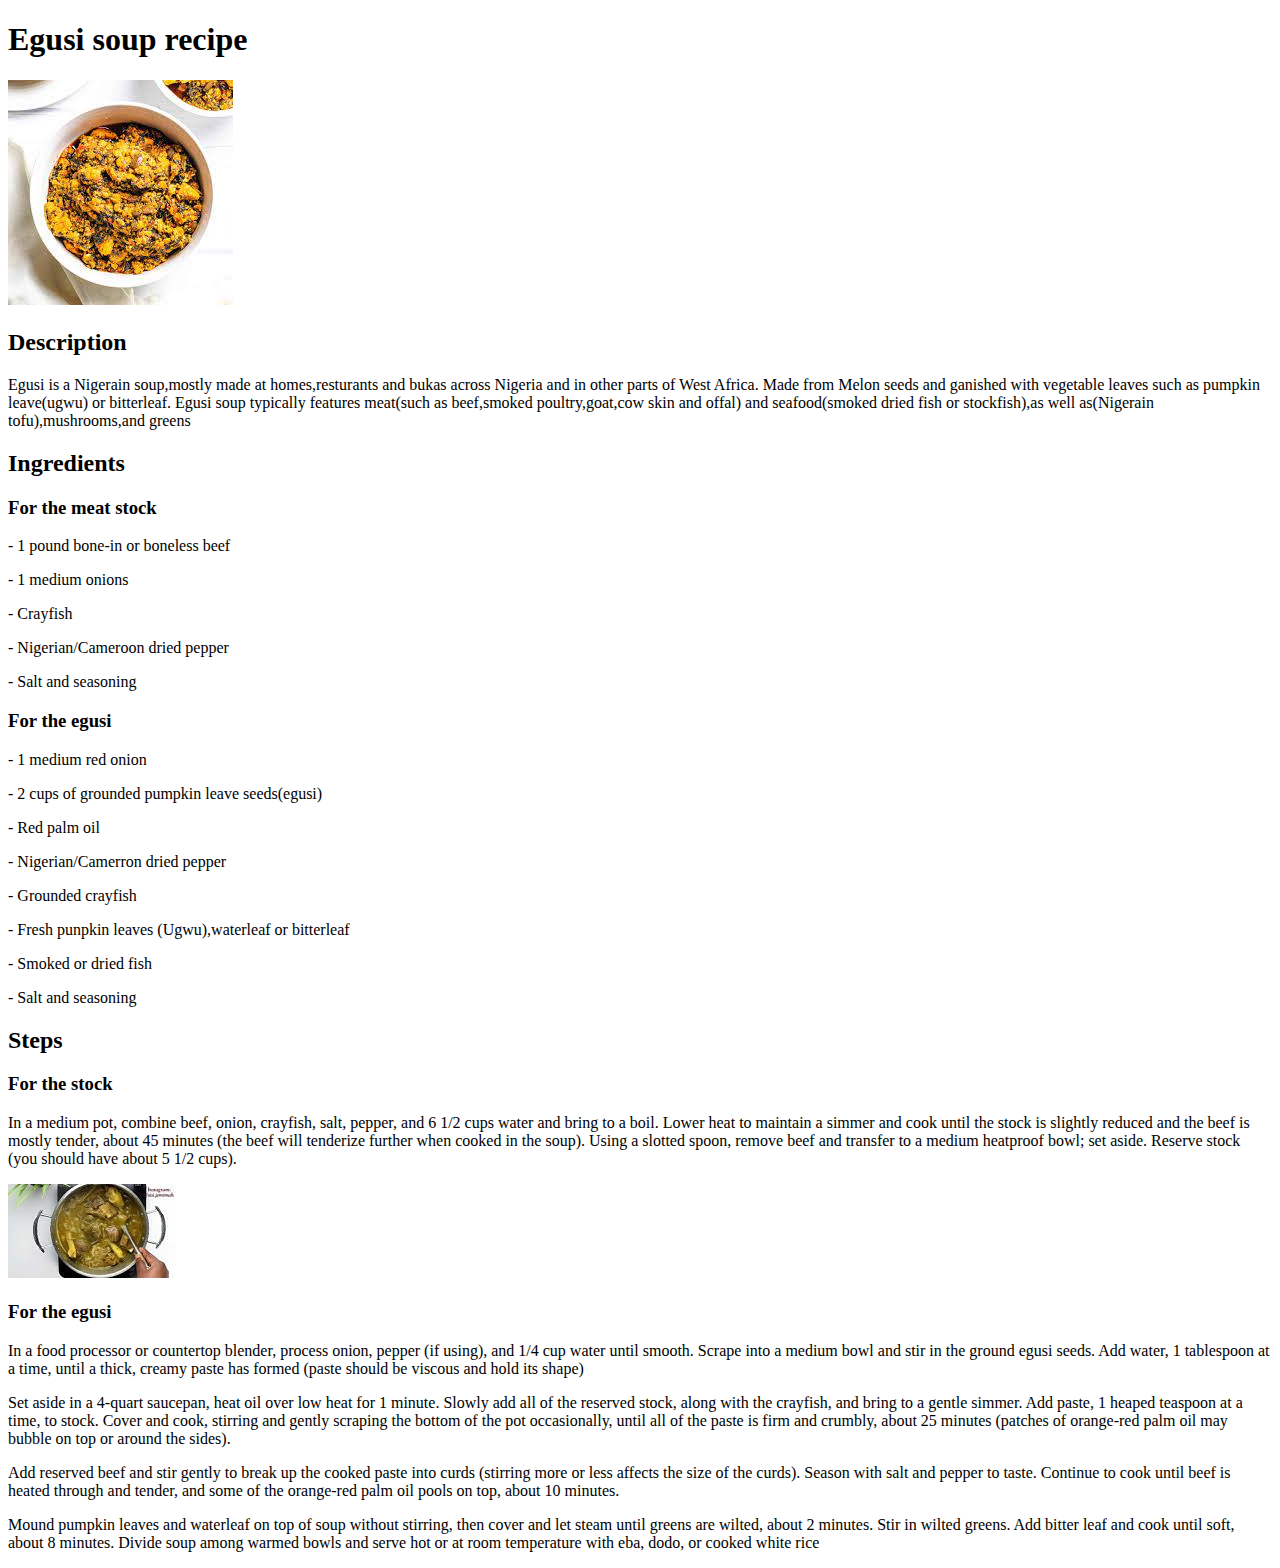
==== recipes/Egusi.html @ 38e10970 "my recipes" ====
<!DOCTYPE html>
<html>
    <head>
        <meta charset="UTC-8">
        <title>Recipes</title>
    </head>
    <body>
        <h1>Egusi soup recipe</h1>
        <img src="./images/egusi.jpg" 
        <p><h2>Description</h2></p>
        <p>Egusi is a Nigerain soup,mostly made at homes,resturants and bukas across Nigeria and in other parts of West Africa. Made from Melon seeds and ganished with vegetable leaves such as pumpkin leave(ugwu) or bitterleaf. Egusi soup typically features meat(such as beef,smoked poultry,goat,cow skin and offal) and seafood(smoked dried fish or stockfish),as well as(Nigerain tofu),mushrooms,and greens</p>
        <p><h2>Ingredients</h2></p>
        <h3>For the meat stock</h3>
        <p>- 1 pound bone-in or boneless beef</p><p>- 1 medium onions</p>
        <p>- Crayfish</p><p>- Nigerian/Cameroon dried pepper</p><p>- Salt and seasoning</p>
        <p><h3>For the egusi</h3></p>
        <p>- 1 medium red onion</p><p>- 2 cups of grounded pumpkin leave seeds(egusi)</p>
        <p>- Red palm oil</p><p>- Nigerian/Camerron dried pepper</p><p>- Grounded crayfish</p>
        <p>- Fresh punpkin leaves (Ugwu),waterleaf or bitterleaf</p><p>- Smoked or dried fish</p><p>- Salt and seasoning</p>
        <p><h2>Steps</h2></p>
        <p><h3>For the stock</h3></p>
        <p>In a medium pot, combine beef, onion, crayfish, salt, pepper, and 6 1/2 cups water and bring to a boil. Lower heat to maintain a simmer and cook until the stock is slightly reduced and the beef is mostly tender, about 45 minutes (the beef will tenderize further when cooked in the soup). Using a slotted spoon, remove beef and transfer to a medium heatproof bowl; set aside. Reserve stock (you should have about 5 1/2 cups).</p>
        <img src="./images/meat broth.jpg ">
        <p><h3>For the egusi</h3></p>
        <p>In a food processor or countertop blender, process onion, pepper (if using), and 1/4 cup water until smooth. Scrape into a medium bowl and stir in the ground egusi seeds. Add water, 1 tablespoon at a time, until a thick, creamy paste has formed (paste should be viscous and hold its shape)</p>
        <p>Set aside in a 4-quart saucepan, heat oil over low heat for 1 minute. Slowly add all of the reserved stock, along with the crayfish, and bring to a gentle simmer. Add paste, 1 heaped teaspoon at a time, to stock. Cover and cook, stirring and gently scraping the bottom of the pot occasionally, until all of the paste is firm and crumbly, about 25 minutes (patches of orange-red palm oil may bubble on top or around the sides).</p>
        <p>Add reserved beef and stir gently to break up the cooked paste into curds (stirring more or less affects the size of the curds). Season with salt and pepper to taste. Continue to cook until beef is heated through and tender, and some of the orange-red palm oil pools on top, about 10 minutes.</p>
        <p>Mound pumpkin leaves and waterleaf on top of soup without stirring, then cover and let steam until greens are wilted, about 2 minutes. Stir in wilted greens. Add bitter leaf and cook until soft, about 8 minutes. Divide soup among warmed bowls and serve hot or at room temperature with eba, dodo, or cooked white rice</p>
        
    </body>
</html>
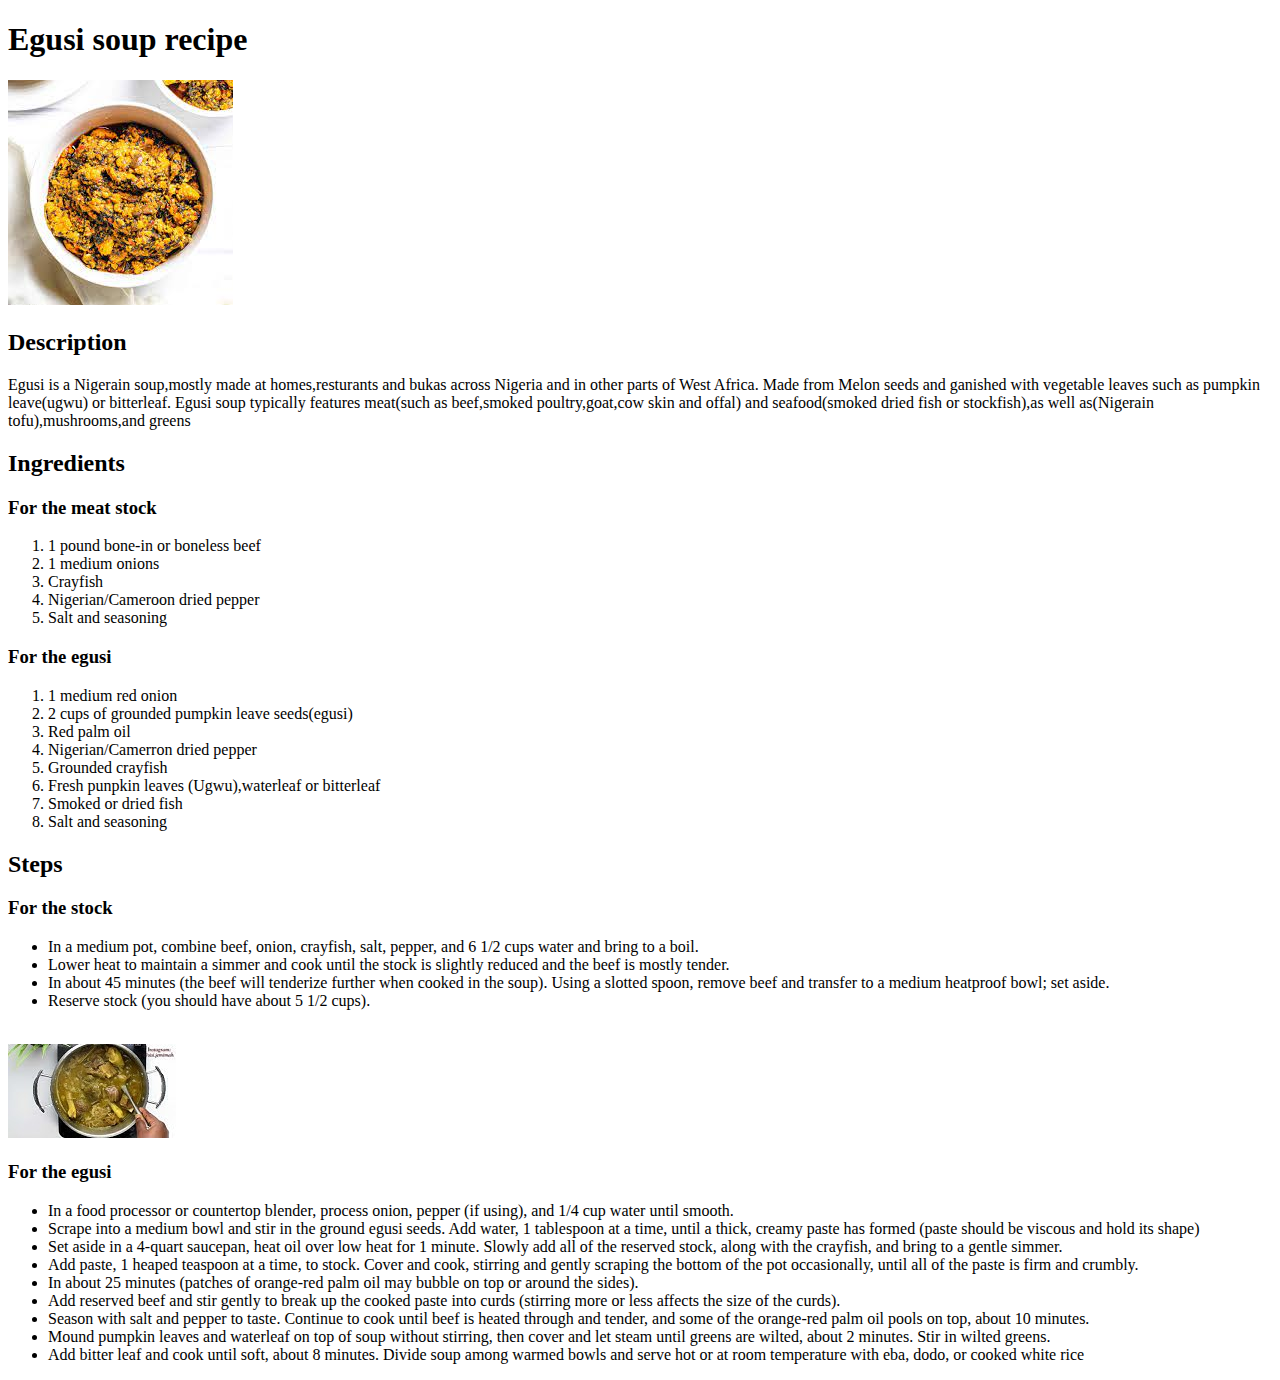
==== commit 53bfb308: "my second commit" ====
--- a/recipes/Egusi.html
+++ b/recipes/Egusi.html
@@ -6,26 +6,63 @@
     </head>
     <body>
         <h1>Egusi soup recipe</h1>
-        <img src="./images/egusi.jpg" 
-        <p><h2>Description</h2></p>
+
+        <img src="./images/egusi.jpg" alt="Egusi soup image" />
+
+        <h2>Description</h2>
         <p>Egusi is a Nigerain soup,mostly made at homes,resturants and bukas across Nigeria and in other parts of West Africa. Made from Melon seeds and ganished with vegetable leaves such as pumpkin leave(ugwu) or bitterleaf. Egusi soup typically features meat(such as beef,smoked poultry,goat,cow skin and offal) and seafood(smoked dried fish or stockfish),as well as(Nigerain tofu),mushrooms,and greens</p>
+        
         <p><h2>Ingredients</h2></p>
+
         <h3>For the meat stock</h3>
-        <p>- 1 pound bone-in or boneless beef</p><p>- 1 medium onions</p>
-        <p>- Crayfish</p><p>- Nigerian/Cameroon dried pepper</p><p>- Salt and seasoning</p>
-        <p><h3>For the egusi</h3></p>
-        <p>- 1 medium red onion</p><p>- 2 cups of grounded pumpkin leave seeds(egusi)</p>
-        <p>- Red palm oil</p><p>- Nigerian/Camerron dried pepper</p><p>- Grounded crayfish</p>
-        <p>- Fresh punpkin leaves (Ugwu),waterleaf or bitterleaf</p><p>- Smoked or dried fish</p><p>- Salt and seasoning</p>
-        <p><h2>Steps</h2></p>
-        <p><h3>For the stock</h3></p>
-        <p>In a medium pot, combine beef, onion, crayfish, salt, pepper, and 6 1/2 cups water and bring to a boil. Lower heat to maintain a simmer and cook until the stock is slightly reduced and the beef is mostly tender, about 45 minutes (the beef will tenderize further when cooked in the soup). Using a slotted spoon, remove beef and transfer to a medium heatproof bowl; set aside. Reserve stock (you should have about 5 1/2 cups).</p>
-        <img src="./images/meat broth.jpg ">
-        <p><h3>For the egusi</h3></p>
-        <p>In a food processor or countertop blender, process onion, pepper (if using), and 1/4 cup water until smooth. Scrape into a medium bowl and stir in the ground egusi seeds. Add water, 1 tablespoon at a time, until a thick, creamy paste has formed (paste should be viscous and hold its shape)</p>
-        <p>Set aside in a 4-quart saucepan, heat oil over low heat for 1 minute. Slowly add all of the reserved stock, along with the crayfish, and bring to a gentle simmer. Add paste, 1 heaped teaspoon at a time, to stock. Cover and cook, stirring and gently scraping the bottom of the pot occasionally, until all of the paste is firm and crumbly, about 25 minutes (patches of orange-red palm oil may bubble on top or around the sides).</p>
-        <p>Add reserved beef and stir gently to break up the cooked paste into curds (stirring more or less affects the size of the curds). Season with salt and pepper to taste. Continue to cook until beef is heated through and tender, and some of the orange-red palm oil pools on top, about 10 minutes.</p>
-        <p>Mound pumpkin leaves and waterleaf on top of soup without stirring, then cover and let steam until greens are wilted, about 2 minutes. Stir in wilted greens. Add bitter leaf and cook until soft, about 8 minutes. Divide soup among warmed bowls and serve hot or at room temperature with eba, dodo, or cooked white rice</p>
+        <ol>
+        <li>1 pound bone-in or boneless beef</li>
+        <li>1 medium onions</li>
+        <li>Crayfish</li>
+        <li>Nigerian/Cameroon dried pepper</li>
+        <li>Salt and seasoning</li>
+        </ol>
+
+        <h3>For the egusi</h3>
+        <ol>
+        <li>1 medium red onion</li>
+        <li>2 cups of grounded pumpkin leave seeds(egusi)</li>
+        <li>Red palm oil</li>
+        <li>Nigerian/Camerron dried pepper</li>
+        <li>Grounded crayfish</li>
+        <li>Fresh punpkin leaves (Ugwu),waterleaf or bitterleaf</li>
+        <li>Smoked or dried fish</li>
+        <li>Salt and seasoning</li>
+        </ol>
+
+        <h2>Steps</h2>
+
+        <h3>For the stock</h3>
+
+        <ul>
+
+        <li>In a medium pot, combine beef, onion, crayfish, salt, pepper, and 6 1/2 cups water and bring to a boil.</li>
+        <li> Lower heat to maintain a simmer and cook until the stock is slightly reduced and the beef is mostly tender.</li>
+        <li>In about 45 minutes (the beef will tenderize further when cooked in the soup). Using a slotted spoon, remove beef and transfer to a medium heatproof bowl; set aside.</li>
+        <li>Reserve stock (you should have about 5 1/2 cups).</li>
+        </ul>
+
+        <br>
+        <img src="./images/meat broth.jpg " alt="image of a pot of eat brooth" />
+        
+        <h3>For the egusi</h3>
+
+        <ul>
+        <li>In a food processor or countertop blender, process onion, pepper (if using), and 1/4 cup water until smooth.</li>
+        <li>Scrape into a medium bowl and stir in the ground egusi seeds. Add water, 1 tablespoon at a time, until a thick, creamy paste has formed (paste should be viscous and hold its shape)</li>
+        <li>Set aside in a 4-quart saucepan, heat oil over low heat for 1 minute. Slowly add all of the reserved stock, along with the crayfish, and bring to a gentle simmer. </li>
+        <li>Add paste, 1 heaped teaspoon at a time, to stock. Cover and cook, stirring and gently scraping the bottom of the pot occasionally, until all of the paste is firm and crumbly.</li>
+        <li>In about 25 minutes (patches of orange-red palm oil may bubble on top or around the sides).</li>
+        <li>Add reserved beef and stir gently to break up the cooked paste into curds (stirring more or less affects the size of the curds).</li>
+        <li>Season with salt and pepper to taste. Continue to cook until beef is heated through and tender, and some of the orange-red palm oil pools on top, about 10 minutes.</li>
+        <li>Mound pumpkin leaves and waterleaf on top of soup without stirring, then cover and let steam until greens are wilted, about 2 minutes. Stir in wilted greens.</li>
+        <li>Add bitter leaf and cook until soft, about 8 minutes. Divide soup among warmed bowls and serve hot or at room temperature with eba, dodo, or cooked white rice</li>
+        </ul>
         
     </body>
 </html>
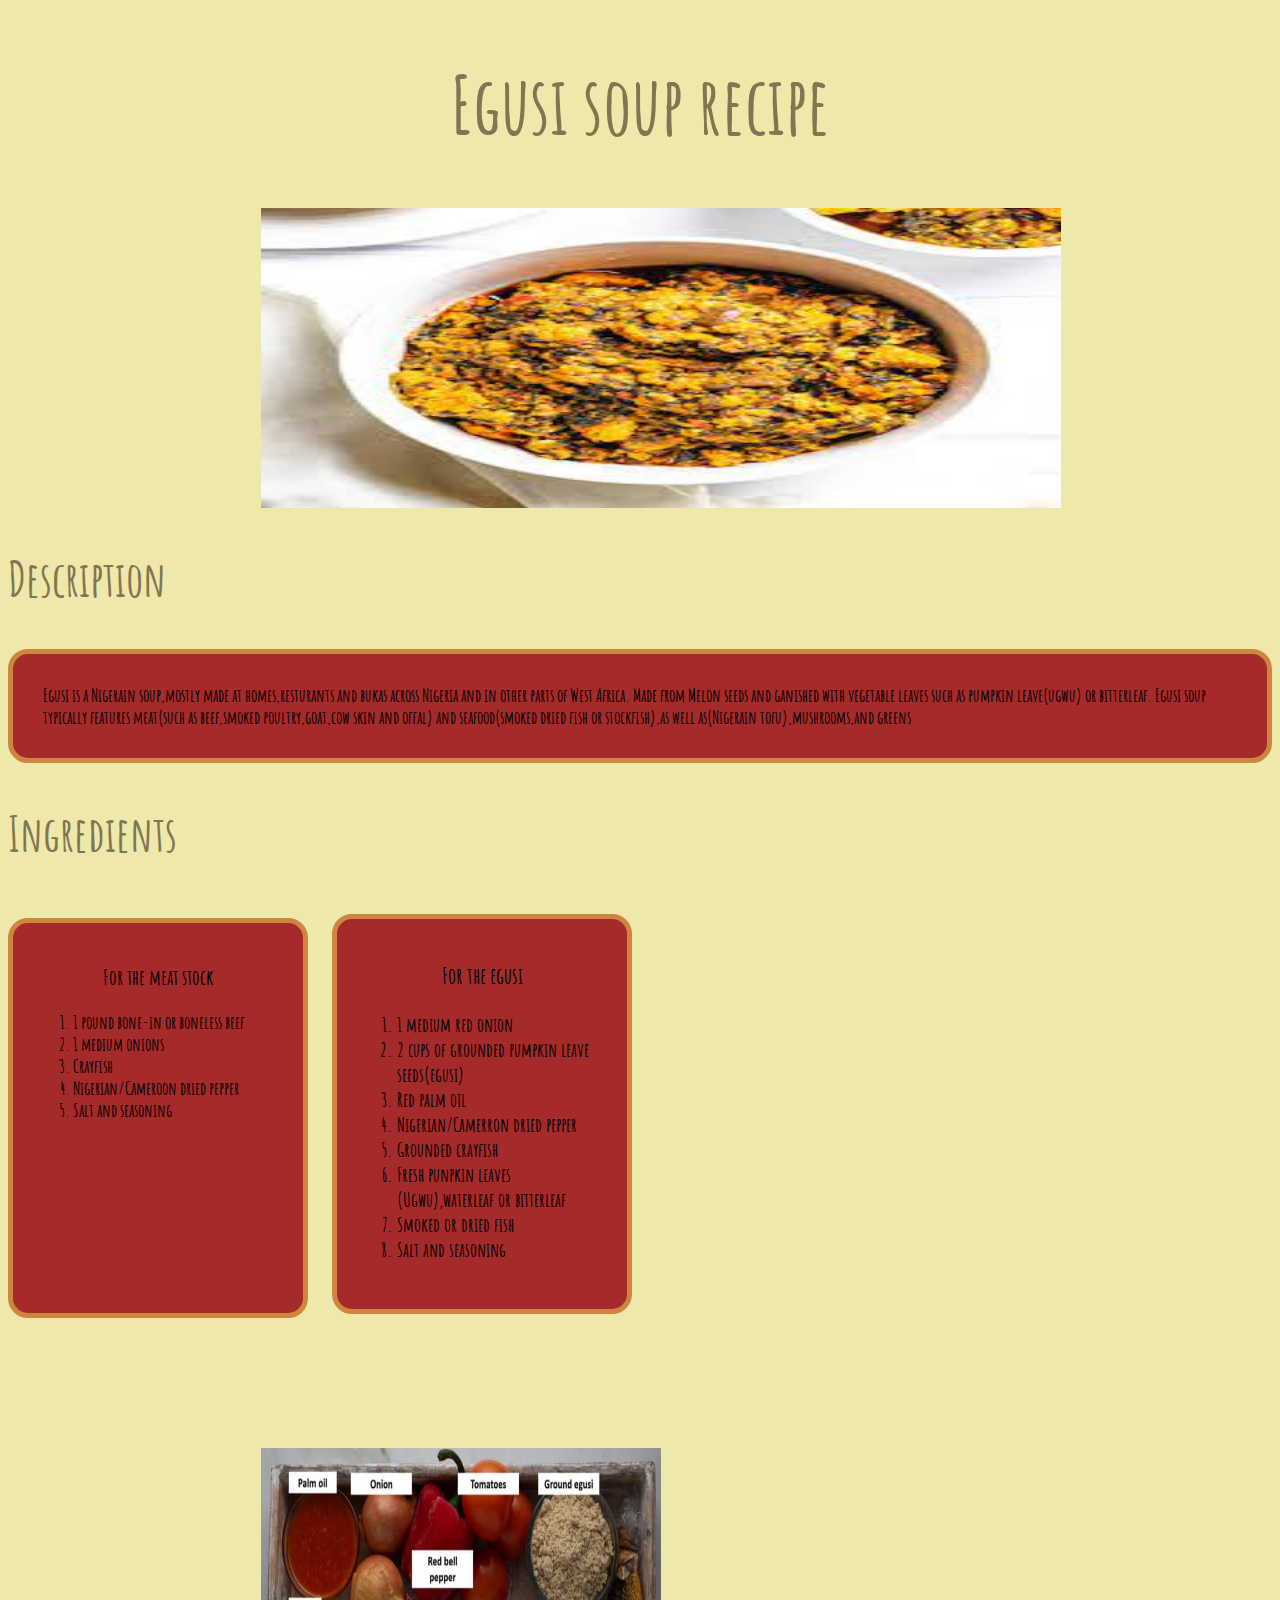
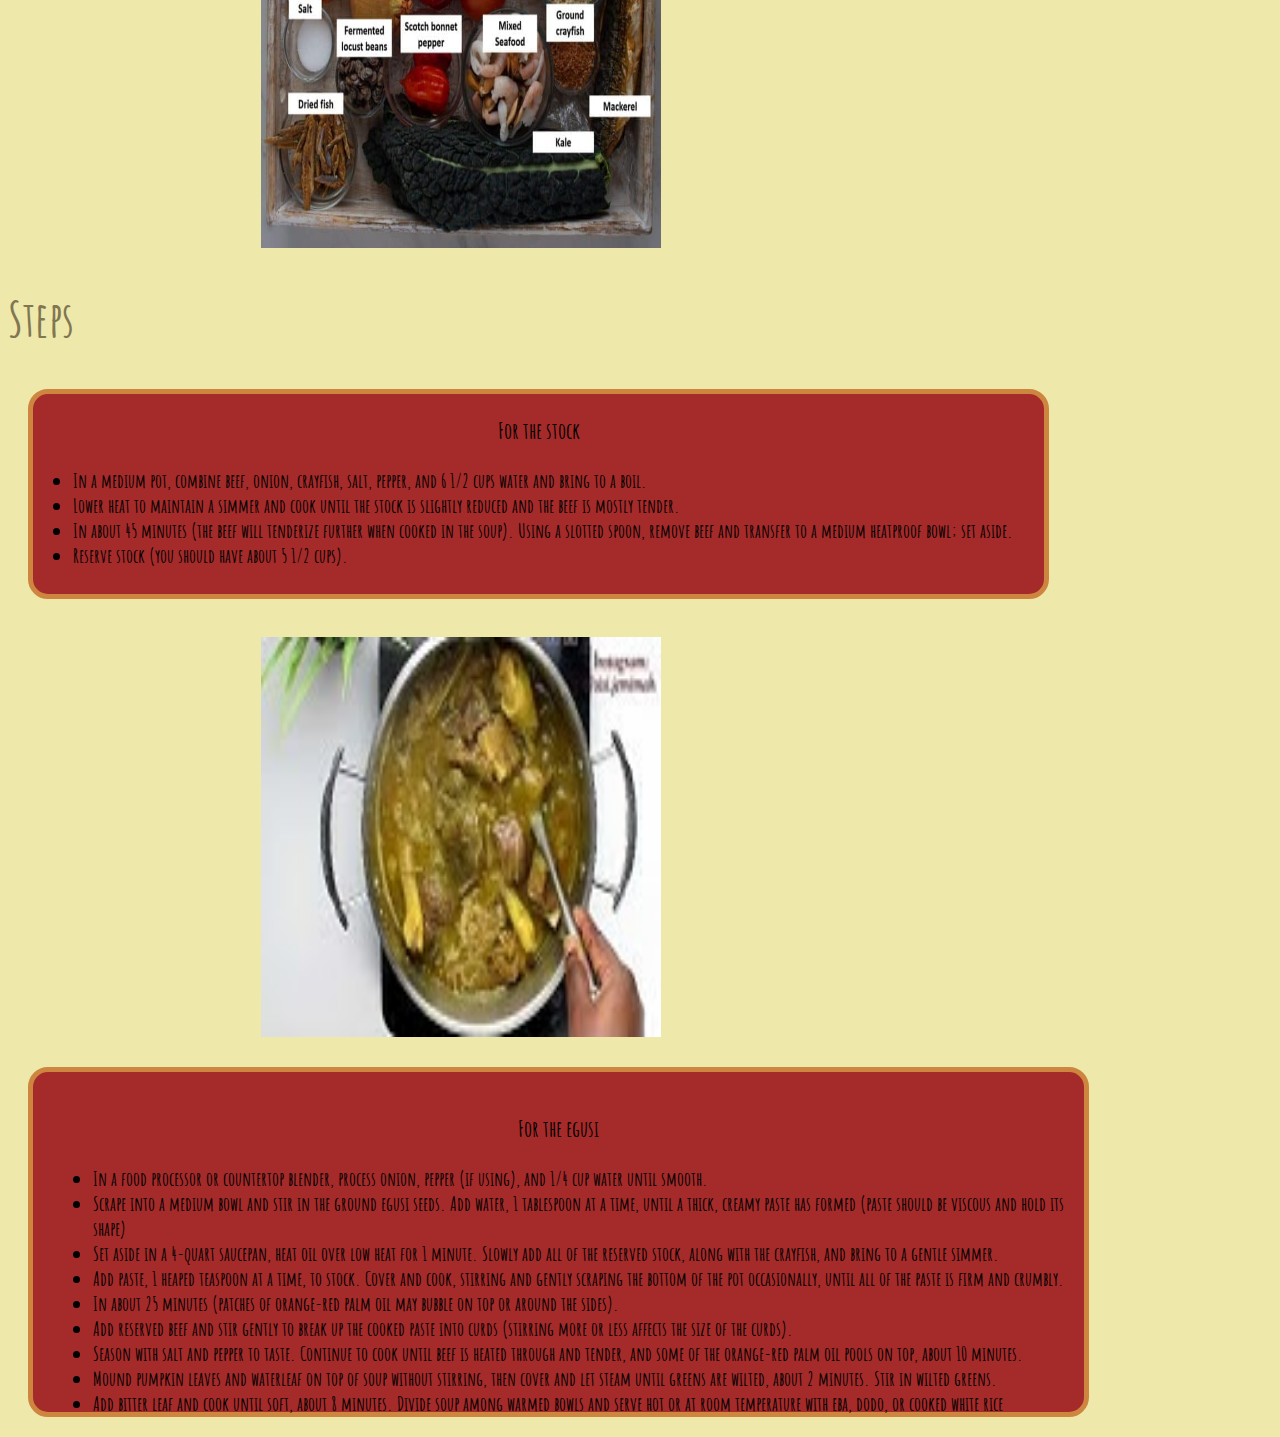
==== commit ad12af0a: "thrid commit" ====
--- a/recipes/Egusi.html
+++ b/recipes/Egusi.html
@@ -3,18 +3,25 @@
     <head>
         <meta charset="UTC-8">
         <title>Recipes</title>
+        <link rel="stylesheet" href="./style.css">
+        <link rel="preconnect" href="https://fonts.googleapis.com">
+<link rel="preconnect" href="https://fonts.gstatic.com" crossorigin>
+<link href="https://fonts.googleapis.com/css2?family=Amatic+SC&family=Caveat&family=Pacifico&display=swap" rel="stylesheet">
+<link rel="preconnect" href="https://fonts.googleapis.com">
+<link rel="preconnect" href="https://fonts.gstatic.com" crossorigin>
+<link href="https://fonts.googleapis.com/css2?family=Amatic+SC:wght@400;700&family=Caveat&family=Pacifico&display=swap" rel="stylesheet">
     </head>
     <body>
-        <h1>Egusi soup recipe</h1>
+       <h1>Egusi soup recipe</h1>
 
         <img src="./images/egusi.jpg" alt="Egusi soup image" />
 
         <h2>Description</h2>
-        <p>Egusi is a Nigerain soup,mostly made at homes,resturants and bukas across Nigeria and in other parts of West Africa. Made from Melon seeds and ganished with vegetable leaves such as pumpkin leave(ugwu) or bitterleaf. Egusi soup typically features meat(such as beef,smoked poultry,goat,cow skin and offal) and seafood(smoked dried fish or stockfish),as well as(Nigerain tofu),mushrooms,and greens</p>
+       <div class="intro"> <p id="pg">Egusi is a Nigerain soup,mostly made at homes,resturants and bukas across Nigeria and in other parts of West Africa. Made from Melon seeds and ganished with vegetable leaves such as pumpkin leave(ugwu) or bitterleaf. Egusi soup typically features meat(such as beef,smoked poultry,goat,cow skin and offal) and seafood(smoked dried fish or stockfish),as well as(Nigerain tofu),mushrooms,and greens</p></div>
         
-        <p><h2>Ingredients</h2></p>
+        <p><h2 class="ing">Ingredients</h2></p>
 
-        <h3>For the meat stock</h3>
+        <div class="meat"><h3>For the meat stock</h3>
         <ol>
         <li>1 pound bone-in or boneless beef</li>
         <li>1 medium onions</li>
@@ -22,8 +29,9 @@
         <li>Nigerian/Cameroon dried pepper</li>
         <li>Salt and seasoning</li>
         </ol>
+        </div>
 
-        <h3>For the egusi</h3>
+        <div class="egusi"><h3 >For the egusi</h3>
         <ol>
         <li>1 medium red onion</li>
         <li>2 cups of grounded pumpkin leave seeds(egusi)</li>
@@ -33,11 +41,14 @@
         <li>Fresh punpkin leaves (Ugwu),waterleaf or bitterleaf</li>
         <li>Smoked or dried fish</li>
         <li>Salt and seasoning</li>
-        </ol>
+        </ol> </div>
+        <br>
 
-        <h2>Steps</h2>
+        <img id="pic" src="./images/egusi-soup-ingredients-1-720x481.jpg" alt="egusi soup Ingredients"/>
 
-        <h3>For the stock</h3>
+        <h2 id="steps">Steps</h2>
+
+        <div class="stock"><h3>For the stock</h3>
 
         <ul>
 
@@ -45,12 +56,12 @@
         <li> Lower heat to maintain a simmer and cook until the stock is slightly reduced and the beef is mostly tender.</li>
         <li>In about 45 minutes (the beef will tenderize further when cooked in the soup). Using a slotted spoon, remove beef and transfer to a medium heatproof bowl; set aside.</li>
         <li>Reserve stock (you should have about 5 1/2 cups).</li>
-        </ul>
+        </ul></div>
 
         <br>
-        <img src="./images/meat broth.jpg " alt="image of a pot of eat brooth" />
+        <img id="pic" src="./images/meat broth.jpg " alt="image of a pot of eat brooth" />
         
-        <h3>For the egusi</h3>
+       <div class="soup"> <h3>For the egusi</h3>
 
         <ul>
         <li>In a food processor or countertop blender, process onion, pepper (if using), and 1/4 cup water until smooth.</li>
@@ -62,7 +73,7 @@
         <li>Season with salt and pepper to taste. Continue to cook until beef is heated through and tender, and some of the orange-red palm oil pools on top, about 10 minutes.</li>
         <li>Mound pumpkin leaves and waterleaf on top of soup without stirring, then cover and let steam until greens are wilted, about 2 minutes. Stir in wilted greens.</li>
         <li>Add bitter leaf and cook until soft, about 8 minutes. Divide soup among warmed bowls and serve hot or at room temperature with eba, dodo, or cooked white rice</li>
-        </ul>
+        </ul></div>
         
     </body>
 </html>
--- a/recipes/style.css
+++ b/recipes/style.css
@@ -0,0 +1,217 @@
+body{
+    background-color: palegoldenrod;
+}
+
+h1{
+    text-align:center ;
+    font-size: 5rem;
+    color: #817652;
+    font-family:  'Amatic SC', cursive;
+    font-weight: bolder;
+}
+
+h2{
+    color: #817652;
+    font-family:  'Amatic SC', cursive;
+    font-size: 3rem;
+    
+    
+}
+
+h3{
+    text-align: center;
+    font-family:  'Amatic SC', cursive;
+}
+
+img{
+    height: 300px;
+    width: 800px;
+    display: block;
+    margin-left: 20%;
+    
+}
+
+#pic{
+    height:400px;
+    width: 400px;
+}
+
+div{
+    background-color: brown;
+    border: 5px solid peru;
+    border-radius: 20px;
+}
+
+.into{
+    height: 300px;
+    width: 80%;
+    margin-bottom: 50px;
+    text-align: justify;
+}
+#pg{
+    padding: 10px;
+    margin: 20px;
+    font-family:  'Amatic SC', cursive;
+    font-weight:bolder;
+    font-size: large;
+
+}
+
+
+.meat{
+    height: 350px;
+    padding: 20px;
+    width: 250px;
+    display: inline-block;
+    position: relative;
+    bottom:130px;
+    font-family:  'Amatic SC', cursive;
+    font-weight:bolder;
+    font-size: large;
+
+}
+    
+
+.egusi{
+    height: 350px;
+    width: 250px;
+    padding: 20px;
+    display: inline-block;
+    top:10px;
+    position: relative;
+    margin-left: 20px;
+    margin-top: 0px;
+    font-family:  'Amatic SC', cursive;
+    font-weight:bolder;
+    font-size: larger;   
+}
+
+.stock{
+    font-family:  'Amatic SC', cursive;
+    font-size: larger;
+    font-weight: bolder;
+    height: 200px;
+    width: 80%;
+    margin: 20px;
+}
+
+.soup{
+    font-family:  'Amatic SC', cursive;
+    font-size: larger;
+    font-weight: bolder;
+    height: 300px;
+    width: 80%;
+    margin: 20px;
+    margin-top: 30px;
+    padding: 20px;
+}
+
+@media (max-width:680px){
+    body{
+        background-color: palegoldenrod;
+    }
+    
+    h1{
+        text-align:center ;
+        font-size: 5rem;
+        color: #817652;
+        font-family:  'Amatic SC', cursive;
+        font-weight: bolder;
+    }
+    
+    h2{
+        color: #817652;
+        font-family:  'Amatic SC', cursive;
+        font-size: 3rem;
+        
+        
+    }
+    
+    h3{
+        text-align: center;
+        font-family:  'Amatic SC', cursive;
+    }
+    
+    img{
+        height: 300px;
+        width: 800px;
+        display: block;
+        margin-left: 20%;
+        
+    }
+    
+    #pic{
+        height:400px;
+        width: 400px;
+    }
+    
+    div{
+        background-color: brown;
+        border: 5px solid peru;
+        border-radius: 20px;
+    }
+    
+    .into{
+        height: 300px;
+        width: 80%;
+        margin-bottom: 50px;
+        text-align: justify;
+    }
+    #pg{
+        padding: 10px;
+        margin: 20px;
+        font-family:  'Amatic SC', cursive;
+        font-weight:bolder;
+        font-size: large;
+    
+    }
+    
+    
+    .meat{
+        height: 350px;
+        padding: 20px;
+        width: 250px;
+        display: inline-block;
+        position: relative;
+        bottom:130px;
+        font-family:  'Amatic SC', cursive;
+        font-weight:bolder;
+        font-size: large;
+    
+    }
+        
+    
+    .egusi{
+        height: 350px;
+        width: 250px;
+        padding: 20px;
+        display: inline-block;
+        top:10px;
+        position: relative;
+        margin-left: 20px;
+        margin-top: 0px;
+        font-family:  'Amatic SC', cursive;
+        font-weight:bolder;
+        font-size: larger;   
+    }
+    
+    .stock{
+        font-family:  'Amatic SC', cursive;
+        font-size: larger;
+        font-weight: bolder;
+        height: 200px;
+        width: 80%;
+        margin: 20px;
+    }
+    
+    .soup{
+        font-family:  'Amatic SC', cursive;
+        font-size: larger;
+        font-weight: bolder;
+        height: 300px;
+        width: 80%;
+        margin: 20px;
+        margin-top: 30px;
+        padding: 20px;
+}
+}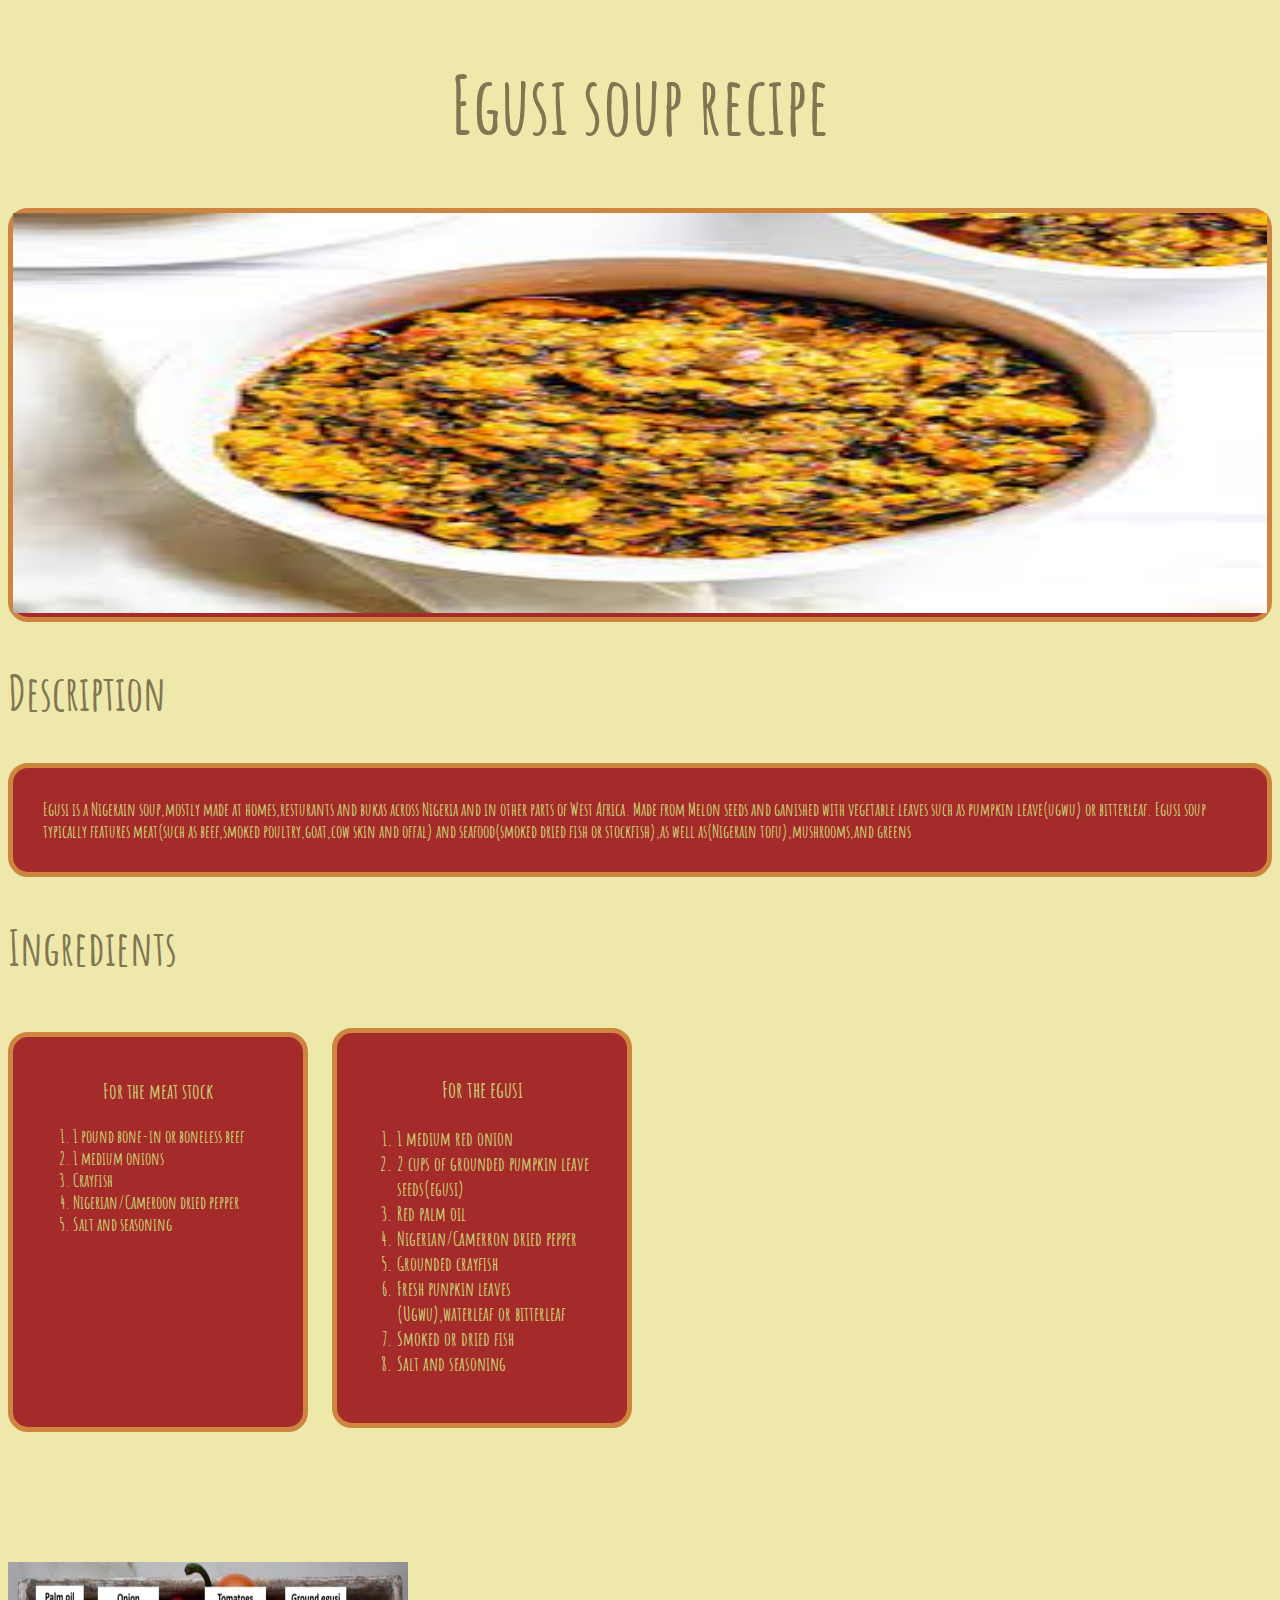
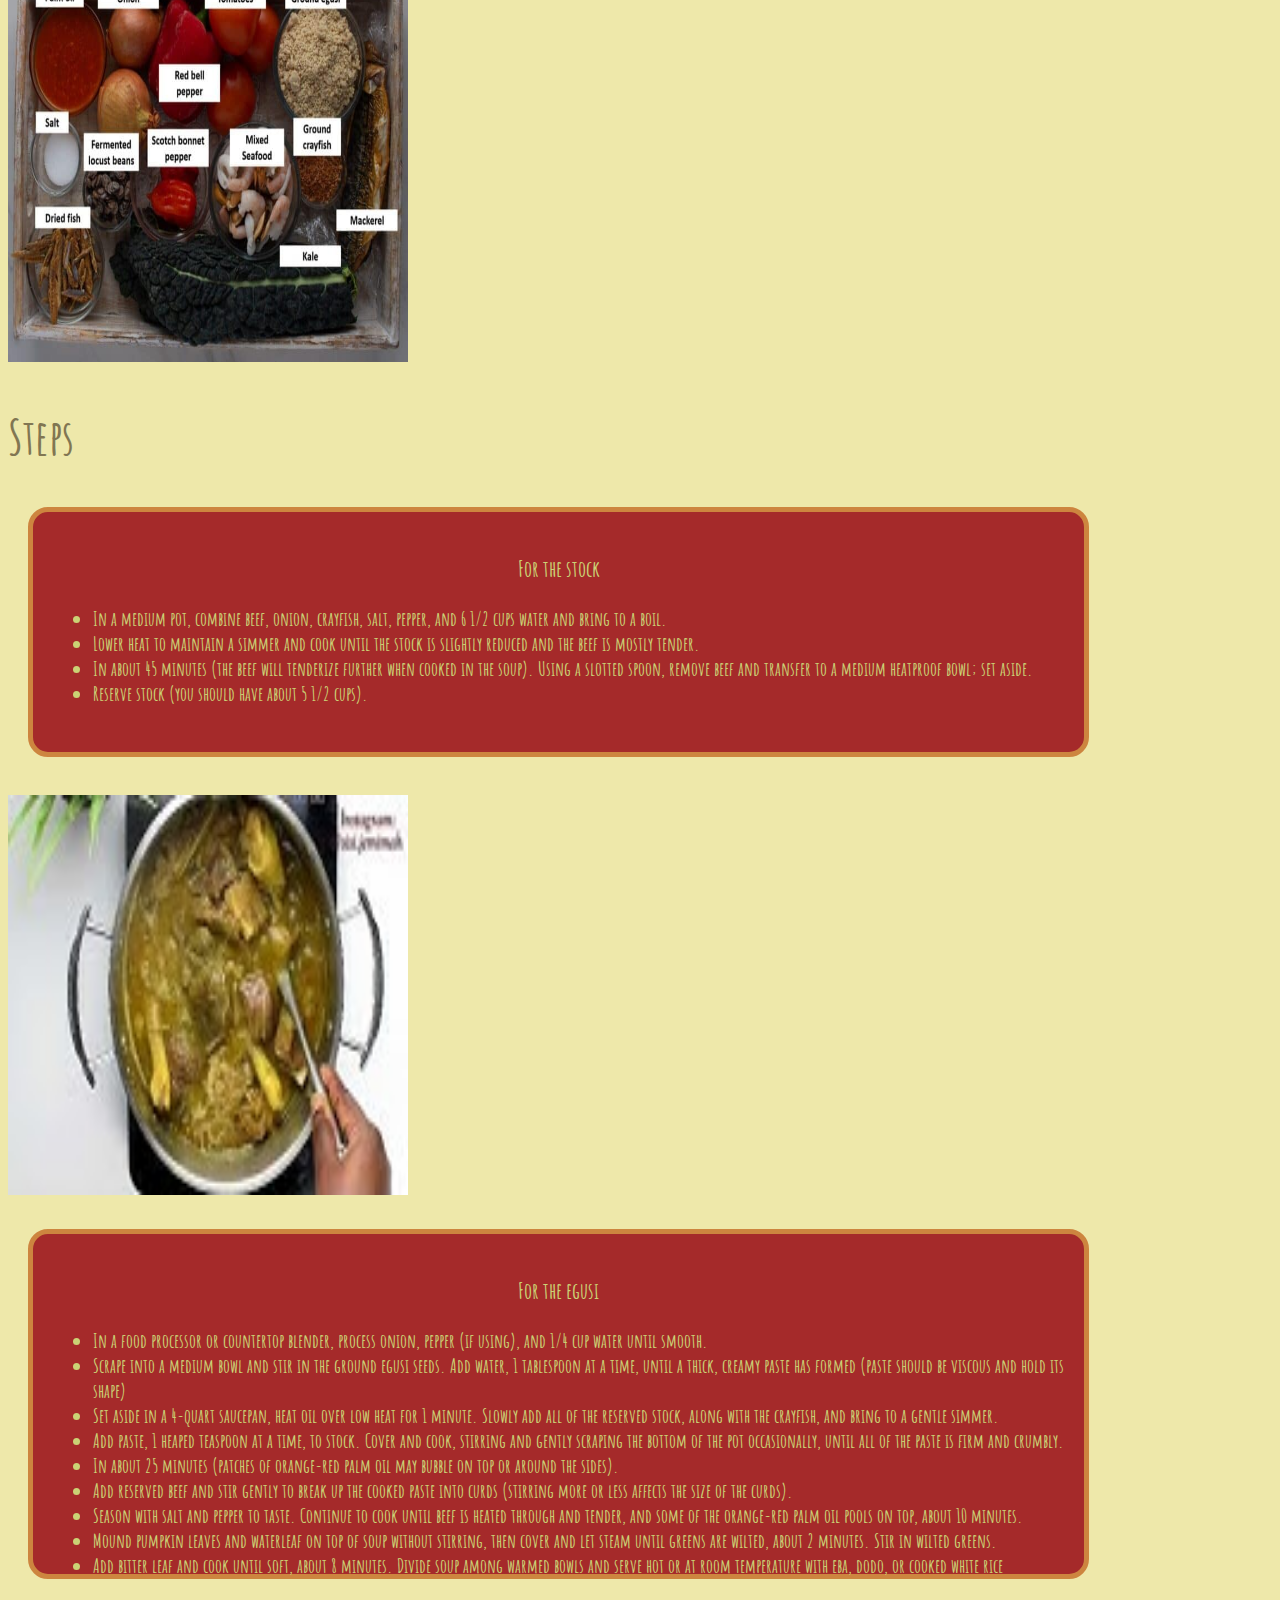
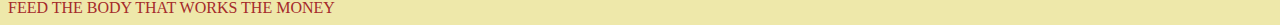
==== commit a23d73ea: "third commit" ====
--- a/recipes/Egusi.html
+++ b/recipes/Egusi.html
@@ -14,7 +14,7 @@
     <body>
        <h1>Egusi soup recipe</h1>
 
-        <img src="./images/egusi.jpg" alt="Egusi soup image" />
+      <div id="img">  <img src="./images/egusi.jpg" alt="Egusi soup image" /></div>
 
         <h2>Description</h2>
        <div class="intro"> <p id="pg">Egusi is a Nigerain soup,mostly made at homes,resturants and bukas across Nigeria and in other parts of West Africa. Made from Melon seeds and ganished with vegetable leaves such as pumpkin leave(ugwu) or bitterleaf. Egusi soup typically features meat(such as beef,smoked poultry,goat,cow skin and offal) and seafood(smoked dried fish or stockfish),as well as(Nigerain tofu),mushrooms,and greens</p></div>
@@ -74,6 +74,8 @@
         <li>Mound pumpkin leaves and waterleaf on top of soup without stirring, then cover and let steam until greens are wilted, about 2 minutes. Stir in wilted greens.</li>
         <li>Add bitter leaf and cook until soft, about 8 minutes. Divide soup among warmed bowls and serve hot or at room temperature with eba, dodo, or cooked white rice</li>
         </ul></div>
+
+        <footer> FEED THE BODY THAT WORKS THE MONEY</footer>
         
     </body>
 </html>
--- a/recipes/style.css
+++ b/recipes/style.css
@@ -1,5 +1,6 @@
 body{
     background-color: palegoldenrod;
+    color:#cbd275;
 }
 
 h1{
@@ -24,11 +25,8 @@
 }
 
 img{
-    height: 300px;
-    width: 800px;
-    display: block;
-    margin-left: 20%;
-    
+    height: 400px;
+    width: 100%
 }
 
 #pic{
@@ -93,6 +91,7 @@
     height: 200px;
     width: 80%;
     margin: 20px;
+    padding:20px;
 }
 
 .soup{
@@ -106,6 +105,13 @@
     padding: 20px;
 }
 
+
+footer{
+    float:clear;
+    color: brown;
+    
+
+}
 @media (max-width:680px){
     body{
         background-color: palegoldenrod;
@@ -135,7 +141,8 @@
     img{
         height: 300px;
         width: 800px;
-        display: block;
+        display:block;
+        position: relative;
         margin-left: 20%;
         
     }
@@ -214,4 +221,8 @@
         margin-top: 30px;
         padding: 20px;
 }
+footer{
+    float:clear;
+    color: brown;
+}
 }